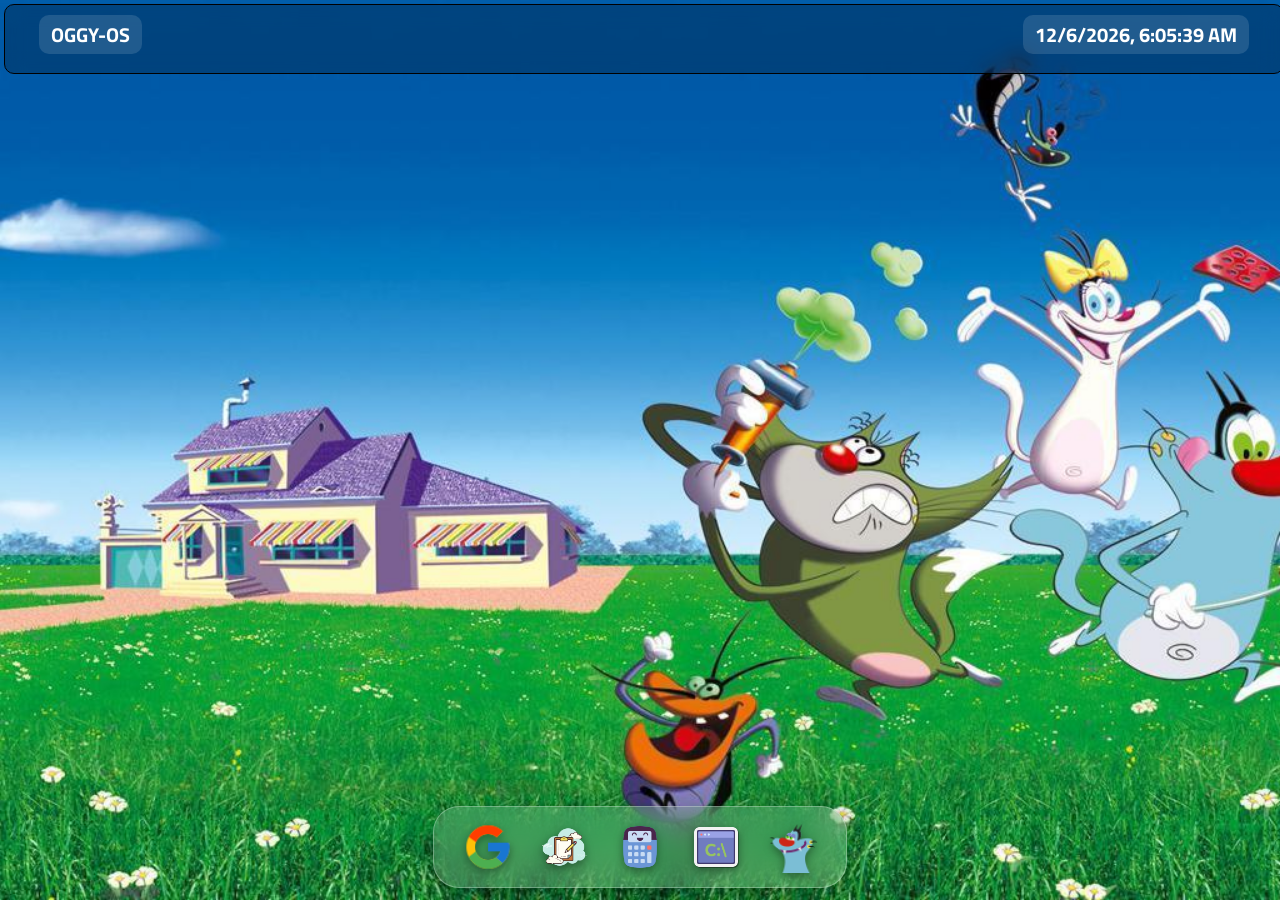
==== index.html @ 06dc1e0a "Adding dock.js" ====
<!DOCTYPE html>
<html lang="en">
<head>
    <meta charset="UTF-8">
    <meta name="viewport" content="width=device-width, initial-scale=1.0">
    <title>OGGY-OS</title>
    <link rel="stylesheet" href="style.css">
    <link rel="preconnect" href="https://fonts.googleapis.com">
<link rel="preconnect" href="https://fonts.gstatic.com" crossorigin>
<link href="https://fonts.googleapis.com/css2?family=Titillium+Web:ital,wght@0,200;0,300;0,400;0,600;0,700;0,900;1,200;1,300;1,400;1,600;1,700&display=swap" rel="stylesheet">
</head>
<body>
    <div class="os-env">
    <header class="Header_Menu">
        <div class="Menu_Bar">
          
            <h1 style="margin-left: 24px;" class="H1BOX">OGGY-OS</h1>
            <p id="timeElement" class="time-box" style="margin-right: 24px;">
                Time
            </p>
        </div>
    </header>
    <div class="desk-content" id="welcome">

    <div id="mydiv" >
        <div id="mydivheader" >
            <img src="icons8-google-logo-48.png" alt="">
            <span>Google</span>
        </div>
    </div>
        
        <div id="googlewindow" class="windowpanel">
            <div id="googleheader" class="windowheader">
                <div class="windowtitle">Google</div>
                <button class="window-close-button" id="google-close-button">&times;</button>
            </div>
            <div class="windowcontent">
                <iframe src="https://www.google.com/webhp?igu=1" frameborder="0"></iframe>
            </div>
        </div>
    
        
        <div id="mydiv2" >
            <div id="mydivheader2" >
                <img src="icons8-notes-100.png" alt="">
            <span>Notes</span>
        </div>
    </div>
    
        <div id="noteswindow" class="windowpanel">
            <div id="notesheader" class="windowheader">
                <div class="windowtitle">Notes</div>
                <button class="window-close-button" id="notes-close-button">&times;</button>
            </div>
            <div class="windowcontent notepadbody">
                <textarea id="notes-textarea" placeholder="Write your notes here..."></textarea>
                <div class="notepad-footer">
                    <button id="download-pdf" class="action-btn">Download Note as PDF</button>
                </div>
            </div>
        </div>

     <div id="mydiv3" >
        <div id="mydivheader3" >
            <img src="icons8-calculator-100.png" alt="">
            <span>Calculator</span>
        </div>
    </div>
    
        <div id="calculatorwindow" class="windowpanel">
            <div id="calculatorheader" class="windowheader">
                <div class="windowtitle">Calculator</div>
                <button class="window-close-button" id="calc-close-button">&times;</button>
            </div>
            <div class="windowcontent calcbody">
                <div class="calculator">
                    <input type="text" id="calc-screen" readonly value="0">
                    <div class="calc-grid">
                        <button class="calc-btn utility" onclick="clearScreen()">C</button>
                        <button class="calc-btn utility" onclick="backspace()">&larr;</button>
                        <button class="calc-btn utility" onclick="pressKey('%')">%</button>
                        <button class="calc-btn operator" onclick="pressKey('/')">&divide;</button>
                        
                        <button class="calc-btn" onclick="pressKey('7')">7</button>
                        <button class="calc-btn" onclick="pressKey('8')">8</button>
                        <button class="calc-btn" onclick="pressKey('9')">9</button>
                        <button class="calc-btn operator" onclick="pressKey('*')">&times;</button>
                        
                        <button class="calc-btn" onclick="pressKey('4')">4</button>
                        <button class="calc-btn" onclick="pressKey('5')">5</button>
                        <button class="calc-btn" onclick="pressKey('6')">6</button>
                        <button class="calc-btn operator" onclick="pressKey('-')">&minus;</button>
                        
                        <button class="calc-btn" onclick="pressKey('1')">1</button>
                        <button class="calc-btn" onclick="pressKey('2')">2</button>
                        <button class="calc-btn" onclick="pressKey('3')">3</button>
                        <button class="calc-btn operator" onclick="pressKey('+')">+</button>

                        <button class="calc-btn zero" onclick="pressKey('0')">0</button>
                        <button class="calc-btn" onclick="pressKey('.')">.</button>
                        <button class="calc-btn operator" onclick="calculateResult()">=</button>
                    </div>
                </div>
            </div>
        </div>   
        
    <div id="mydiv4">
        <div id="mydivheader4">
                <img src="icons8-command-prompt-100.png" alt="">
                <span>Terminal</span>
            </div>
        </div>
        <div id="cmdWindow" class="windowpanel">
            <div id="cmdHeader" class="windowheader">
                <div class="windowtitle">Command Prompt (CMD)</div>
                <button class="window-close-button" id="cmd-close-button">&times;</button>
            </div>
            <div class="windowcontent cmd-body" onclick="cmdInput()">
                <div id="cmd-output">
                    <p>OGGY-OS [Version 1.0.0]</p>
                    <p>(c) 2026 Made by Kumar Ishan (Isovoir).</p>
                    <p>All rights reserved.</p>
                    <p>Type <span class="highlight">"help"</span> to view available system instructions.</p>
                    <br>
                </div>
                <div class="cmd-input-line">
                    <span class="cmd-prompt">C:\Users\Oggy&gt;</span>
                    <input type="text" id="cmd-input" autofocus autocomplete="off" spellcheck="false">
                </div>
            </div>
        </div>

        <div id="mydiv5" >
            <div id="mydivheader5" >
                <img src="icons8-oggy-48.png" alt="">
                <span>Game</span>
            </div>
        </div>
            
            <div id="oggywindow" class="windowpanel">
                <div id="oggyheader" class="windowheader">
                    <div class="windowtitle">OGGY Moshi</div>
                    <button class="window-close-button" id="oggy-close-button">&times;</button>
                </div>
                <div class="windowcontent">
                    <iframe src="https://cartoongames.io/game/oggy-moshi" frameborder="0"></iframe>
                </div>
            </div>
        
    





</div>
    
    <script src="script.js"></script>
    <script src="dock.js"></script>

    <script>
        function updateTime() {
            var currentTime = new Date().toLocaleString();
            var timeText = document.getElementById("timeElement");
            timeText.innerHTML = currentTime;
        }
        setInterval(updateTime, 1000); 

    </script>
    
</body>
</html>
---- style.css ----
html, body{
    height: 100%;
    width: 100%;
    margin: 0;
    padding: 0;
    overflow: hidden;
}

*{
    margin: 0;
    padding: 0;
    box-sizing: border-box;
}
body{
    background-image: url('wallpaper.jpg');
    background-size: cover;
    font-family: 'Titillium Web', sans-serif;
}
.os-env{
    height: 100vh;
    width: 100vw;
    position: relative;
    overflow: hidden;
}
.Menu_Bar{
    display: flex;
    align-items: center;
    justify-content: space-between;
}
.Header_Menu{
    border: 1px solid black;
    border-radius: 10px;
    margin: 4px;
    padding: 10px;
    width: 100%;
    top: 0; 
    left: 0;
    height: 70px;
    z-index: 999;
    position: fixed;
    background-color: rgba(0, 0, 0, 0.245);
    backdrop-filter: blur(10px);
    color: white;
}
.desk-content{
    position: absolute;
    top: 80px;
    left: 0;
    width: 100%;
    padding: 20px;
    height: calc(100% - 40px);
    z-index: 11;
    overflow: hidden;
}
.time-box{
    font-size: 20px;
    font-weight: bold;
    background-color: rgba(256, 256, 256, 0.125);
    padding: 4px 12px;
    border-radius: 10px;
}
.H1BOX{
    font-size: 20px;
    font-weight: bold;
    background-color: rgba(256, 256, 256, 0.125);
    padding: 4px 12px;
    border-radius: 10px;
}
#mydiv {
  position: absolute;
  z-index: 9;
  text-align: center;
  background-color: rgba(256, 256, 256, 0);
  backdrop-filter: blur(0px);
  -webkit-backdrop-filter: blur(0px);
  transform: translateZ(0);
  will-change: backdrop-filter, background-color;

  transition: backdrop-filter 0.3s ease, background-color 0.3s ease, -webkit-backdrop-filter 0.3s ease, border-radius 0.3s ease;
}
#mydiv:hover {
    border-radius: 10px;
    background-color: rgba(0, 0, 0, 0.123);
    backdrop-filter: blur(6px);
    -webkit-backdrop-filter: blur(6px);
}

#mydivheader{
  padding: 10px;
  cursor: pointer;
  z-index: 10;
  color: #fff;
  display: flex;
  flex-direction: column;
  align-items: center;
  justify-content: center;
  width: 76px;
  gap: 8px;
  margin: 0 auto;
  filter: drop-shadow(0px 0px 8px black);
}
#mydivheader img {
  width: 48px;
  height: 48px;
  object-fit: contain;
  
}

#mydiv2 {
  position: absolute;
  z-index: 9;
  text-align: center;
  top: 140px;
  left: 20px;
  background-color: rgba(256, 256, 256, 0);
  backdrop-filter: blur(0px);
  -webkit-backdrop-filter: blur(0px);
  transform: translateZ(0);
  will-change: backdrop-filter, background-color;

  transition: backdrop-filter 0.3s ease, background-color 0.3s ease, -webkit-backdrop-filter 0.3s ease, border-radius 0.3s ease;
}
#mydiv2:hover {
    border-radius: 10px;
    background-color: rgba(0, 0, 0, 0.123);
    backdrop-filter: blur(6px);
    -webkit-backdrop-filter: blur(6px);
}

#mydivheader2 {

  position: relative;
  padding: 10px;
  cursor: pointer;
  z-index: 10;
  color: #fff;
  display: flex;
  flex-direction: column;
  align-items: center;
  justify-content: center;
  width: 76px;
  gap: 8px;
  margin: 0 auto;
  filter: drop-shadow(0px 0px 8px black);
}
#mydivheader2 img {
  width: 48px;
  height: 48px;
  object-fit: contain;
  
}


.windowpanel{
    display: none;
    position: absolute;
    top: 15%;
    left: 20%;
    width: 700px;
    height: 450px;
    background: #1e1e1e;
    border-radius: 8px;
    box-shadow: 0 10px 30px rgba(0, 0, 0, 0.5);
    border: 1px solid rgba(255, 255, 255, 0.1);
    overflow: hidden;
    z-index: 100;
}
.windowheader{
    display: flex;
    justify-content: space-between;
    align-items: center;
    padding: 0 12px;
    background: #2d2d2d;
    height: 35px;
    cursor: grab;
}
.windowheader:hover{
   cursor: grabbing;
}
.windowtitle{
    color: #fff;
    font-size: 14px;
}
.window-close-button{
    background: transparent;
    border: none;
    color: #aaa;
    font-size: 20px;
    cursor: pointer;
}
.window-close-button:hover{
    color: #ff5d56;
}
.windowcontent{
    width: 100%;
    height: calc(100% - 35px);
    background: #fff;
}
.windowcontent iframe{
    width: 100%;
    height: 100%;
}

.notepadbody {
    display: flex;
    flex-direction: column;
    background: #111111;

}
#notes-textarea{
    flex: 1;
    width: 100%;
    height: calc(100% - 45px);

    background: #151515;
    color: #fff;
    border: none;
    padding: 15px;
    box-sizing: border-box;
    font-family: monospace;
    font-size: 14px;
    resize: none;
    outline: none;
}
.notepad-footer{
    height: 45px;
    background: #222222;
    display: flex;
    align-items: center;
    justify-content: flex-end;
    padding: 0 15px;
}
.action-btn{
    background: #4285F4;
    color: #fff;
    border: none;
    padding: 6px 14px;
    border-radius: 4px;
    font-size: 12px;
    cursor: pointer;
    font-weight: bold;
}

#mydiv3 {
  position: absolute;
  z-index: 9;
  text-align: center;
  top: 250px;
  left: 20px;
  background-color: rgba(256, 256, 256, 0);
  backdrop-filter: blur(0px);
  -webkit-backdrop-filter: blur(0px);
  transform: translateZ(0);
  will-change: backdrop-filter, background-color;

  transition: backdrop-filter 0.3s ease, background-color 0.3s ease, -webkit-backdrop-filter 0.3s ease, border-radius 0.3s ease;
}
#mydiv3:hover {
    border-radius: 10px;
    background-color: rgba(0, 0, 0, 0.123);
    backdrop-filter: blur(6px);
    -webkit-backdrop-filter: blur(6px);
}

#mydivheader3 {

  position: relative;
  padding: 10px;
  cursor: pointer;
  z-index: 10;
  color: #fff;
  display: flex;
  flex-direction: column;
  align-items: center;
  justify-content: center;
  width: 76px;
  gap: 8px;
  margin: 0 auto;
  filter: drop-shadow(0px 0px 8px black);
}
#mydivheader3 img {
  width: 48px;
  height: 48px;
  object-fit: contain;
  
}
#calculatorwindow{
    width: 280px;
    height: 250px;
    background: #1e1e1e;
}
.calcbody{
    background: #1e1e1e;
    padding: 15px;
    display: flex;
    flex-direction: column;
    height: calc(100% - 35px);
    box-sizing: border-box;
}
#calc-screen{
    width: 100%;
    height: 50px;
    background: #111;
    border: none;
    border-radius:6px ;
    color: #fff;
    font-size: 24px;
    text-align: right;
    padding: 10px;
    box-sizing: border-box;
    margin-bottom: 15px;
    outline: none;
}
.calc-grid{
    display: grid;
    grid-template-columns: repeat(4, 1fr);
    gap: 8px;
    flex: 1;
}
.calc-btn{
    background: #333;
    color: white;
    border: none;
    border-radius: 4px;
    font-size: 16px;
    cursor: pointer;
    transition: background 0.1s;
}
.calc-btn:hover{
    background: #444;
}
.calc-btn:active{
    background: #555;
}
.calc-btn.operator{
    background: #f2a33c;
    color: white;
}
.calc-btn.operator:hover{
    background: #e0922b;
}

.calc-btn.utility{
    background: #a5a5a5 ;
    color: black;
}
.calc-btn.utility:hover{
    background: #d4d4d4 ;
}
.calc-btn.zero{
    grid-column: span 2;
}
.calc-btn.equal{
    background: #4285F4;
}
.calc-btn.equal:hover{
    background: #357ae8;
}
#mydiv4 {
  position: absolute;
  z-index: 9;
  text-align: center;
  top: 360px;
  left: 20px;
  background-color: rgba(256, 256, 256, 0);
  backdrop-filter: blur(0px);
  -webkit-backdrop-filter: blur(0px);
  transform: translateZ(0);
  will-change: backdrop-filter, background-color;

  transition: backdrop-filter 0.3s ease, background-color 0.3s ease, -webkit-backdrop-filter 0.3s ease, border-radius 0.3s ease;
}
#mydiv4:hover {
    border-radius: 10px;
    background-color: rgba(0, 0, 0, 0.123);
    backdrop-filter: blur(6px);
    -webkit-backdrop-filter: blur(6px);
}

#mydivheader4 {

  position: relative;
  padding: 10px;
  cursor: pointer;
  z-index: 10;
  color: #fff;
  display: flex;
  flex-direction: column;
  align-items: center;
  justify-content: center;
  width: 76px;
  gap: 8px;
  margin: 0 auto;
  filter: drop-shadow(0px 0px 8px black);
}
#mydivheader4 img {
  width: 48px;
  height: 48px;
  object-fit: contain;
  
}

#cmdWindow{
    width: 600px;
    height: 380px;
    background: #0C0C0C;
}
.cmd-body {
    background: #0C0C0C;
    color: #00ff00;
    font-family: 'Consolas' , 'Courier New' , monospace;
    font-size: 14px;
    padding: 12px;
    box-sizing: border-box;
    overflow-y: auto;
    height: calc(100% - 35px);
    display: flex;
    flex-direction: column;
}
#cmd-output{
    margin: 3px 0;
    line-break: 1.4;
}
.highlight{
    color: #ffffff;
    font-weight: bold;
}
.system-msg{
    color: #00bfff;
}
.error-msg{
    color: #ff3333;
}
.cmd-input-line{
    display: flex;
    align-items: center;
    width: 100%;
    margin-top: 5px;
}
.cmd-prompt{
    color: #ffffff;
    white-space: nowrap;
    margin-right: 8px;
}
#cmd-input{
    flex: 1;
    background: transparent;
    border: none;
    color: #00ff00;
    font-family: 'Consolas' , 'Courier New' , monospace;
    font-size: 14px;
    outline: none;
    padding: 0;
    margin: 0;    
}


    #mydiv5 {
      position: absolute;
      z-index: 9;
      text-align: center;
      top: 470px;
      left: 20px;
      background-color: rgba(256, 256, 256, 0);
      backdrop-filter: blur(0px);
      -webkit-backdrop-filter: blur(0px);
      transform: translateZ(0);
      will-change: backdrop-filter, background-color;
    
      transition: backdrop-filter 0.3s ease, background-color 0.3s ease, -webkit-backdrop-filter 0.3s ease, border-radius 0.3s ease;
    }
    #mydiv5:hover {
        border-radius: 10px;
        background-color: rgba(0, 0, 0, 0.123);
        backdrop-filter: blur(6px);
        -webkit-backdrop-filter: blur(6px);
    }
    
    #mydivheader5 {
    
      position: relative;
      padding: 10px;
      cursor: pointer;
      z-index: 10;
      color: #fff;
      display: flex;
      flex-direction: column;
      align-items: center;
      justify-content: center;
      width: 76px;
      gap: 8px;
      margin: 0 auto;
      filter: drop-shadow(0px 0px 8px black);
    }
    #mydivheader5 img {
      width: 48px;
      height: 48px;
      object-fit: contain;
      
    }
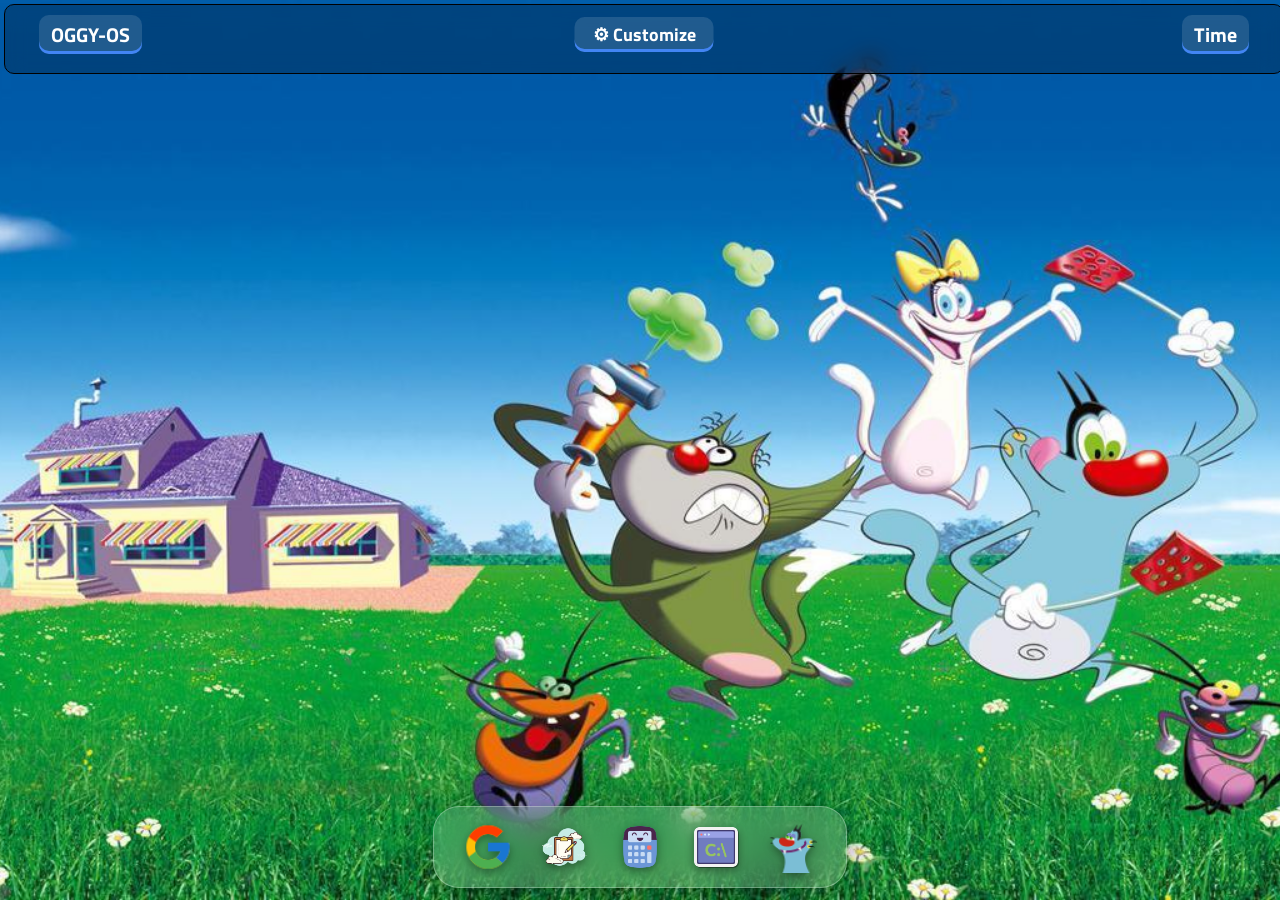
==== commit 5b4e76c4: "Adding custom.js to customise the web browser this creates user to interact with browser by doing fe" ====
--- a/index.html
+++ b/index.html
@@ -15,6 +15,48 @@
         <div class="Menu_Bar">
           
             <h1 style="margin-left: 24px;" class="H1BOX">OGGY-OS</h1>
+                <div class="custom-widget">
+        <button id="customBtn" class="custom-btn">⚙ Customize</button>
+
+        <div id="customPanel" class="custom-panel">
+            <h2>Customize OGGY-OS</h2>
+
+            <div class="c-row">
+                <label>Wallpaper</label>
+                <div class="c-opts">
+                    <button data-wall="oggy">Oggy</button>
+                    <button data-wall="night">Night</button>
+                    <button data-wall="sunny">Sunny</button>
+                </div>
+                <input type="file" id="wallFile" accept="image/*">
+            </div>
+
+            <div class="c-row">
+                <label for="accentPick">Accent colour</label>
+                <input type="color" id="accentPick" value="#4285F4">
+            </div>
+
+            <div class="c-row">
+                <label for="blurRange">Glass blur</label>
+                <input type="range" id="blurRange" min="0" max="30" value="10">
+            </div>
+
+            <div class="c-row">
+                <label>Clock</label>
+                <div class="c-opts">
+                    <button data-clock="12">12h</button>
+                    <button data-clock="24">24h</button>
+                </div>
+                <label class="c-check"><input type="checkbox" id="secToggle"> Show seconds</label>
+            </div>
+
+            <button id="resetCustom" class="c-reset">Reset to default</button>
+        </div>
+    </div>
+            
+
+
+
             <p id="timeElement" class="time-box" style="margin-right: 24px;">
                 Time
             </p>
@@ -157,15 +199,23 @@
     
     <script src="script.js"></script>
     <script src="dock.js"></script>
+    <script src="custom.jS"></script>
 
     <script>
-        function updateTime() {
-            var currentTime = new Date().toLocaleString();
-            var timeText = document.getElementById("timeElement");
-            timeText.innerHTML = currentTime;
-        }
-        setInterval(updateTime, 1000); 
-
+function updateTime() {
+    const box = document.getElementById('secToggle');
+    const opts = {
+        weekday: 'short', day: 'numeric', month: 'short',
+        hour: '2-digit', minute: '2-digit',
+        hour12: settings.clock === '12'
+    };
+    if (box && box.checked) opts.second = '2-digit';
+    document.getElementById('timeElement').textContent =
+        new Date().toLocaleString([], opts);
+}
+
+updateTime();                     
+setInterval(updateTime, 1000);    
     </script>
     
 </body>
--- a/style.css
+++ b/style.css
@@ -1,4 +1,7 @@
-
+:root{
+    --accent: #4285f4;
+    --blur:10px;
+}
 html, body{
     height: 100%;
     width: 100%;
@@ -16,6 +19,7 @@
     background-image: url('wallpaper.jpg');
     background-size: cover;
     font-family: 'Titillium Web', sans-serif;
+    background-position: center;
 }
 .os-env{
     height: 100vh;
@@ -27,6 +31,7 @@
     display: flex;
     align-items: center;
     justify-content: space-between;
+    position: relative;
 }
 .Header_Menu{
     border: 1px solid black;
@@ -40,7 +45,7 @@
     z-index: 999;
     position: fixed;
     background-color: rgba(0, 0, 0, 0.245);
-    backdrop-filter: blur(10px);
+    backdrop-filter: blur(var(--blur));
     color: white;
 }
 .desk-content{
@@ -58,6 +63,7 @@
     font-weight: bold;
     background-color: rgba(256, 256, 256, 0.125);
     padding: 4px 12px;
+    box-shadow: inset 0 -3px 0 var(--accent);
     border-radius: 10px;
 }
 .H1BOX{
@@ -66,6 +72,7 @@
     background-color: rgba(256, 256, 256, 0.125);
     padding: 4px 12px;
     border-radius: 10px;
+    box-shadow: inset 0 -3px 0 var(--accent);
 }
 #mydiv {
   position: absolute;
@@ -174,6 +181,7 @@
     background: #2d2d2d;
     height: 35px;
     cursor: grab;
+    border-top: 2px solid var(--accent);
 }
 .windowheader:hover{
    cursor: grabbing;
@@ -232,7 +240,6 @@
     padding: 0 15px;
 }
 .action-btn{
-    background: #4285F4;
     color: #fff;
     border: none;
     padding: 6px 14px;
@@ -240,6 +247,7 @@
     font-size: 12px;
     cursor: pointer;
     font-weight: bold;
+    background: var(--accent);
 }
 
 #mydiv3 {
@@ -352,7 +360,7 @@
     grid-column: span 2;
 }
 .calc-btn.equal{
-    background: #4285F4;
+    background: var(--accent);
 }
 .calc-btn.equal:hover{
     background: #357ae8;
@@ -498,4 +506,75 @@
       height: 48px;
       object-fit: contain;
       
-    }+    }
+
+
+.custom-widget{
+    position: absolute;
+    left: 50%;
+    transform: translateX(-50%);
+}
+.custom-btn{
+    font-family: inherit;
+    font-size: 18px;
+    font-weight: bold;
+    color: #fff;
+    background-color: rgba(256, 256, 256, 0.125);
+    box-shadow: inset 0 -3px 0 var(--accent);
+    border: none;
+    padding: 4px 18px;
+    border-radius: 10px;
+    cursor: pointer;
+    transition: transform 0.15s ease, background-color 0.15s ease;
+}
+.custom-btn:hover{
+    background-color: rgba(256, 256, 256, 0.25);
+    transform: translateY(-1px);
+}
+
+.custom-panel{
+    position: absolute;
+    top: calc(100% + 18px);
+    left: 50%;
+    width: 290px;
+    padding: 16px;
+    display: flex;
+    flex-direction: column;
+    gap: 14px;
+    background: rgba(20, 22, 30, 0.95);
+    border: 1px solid rgba(255, 255, 255, 0.15);
+    border-radius: 14px;
+    box-shadow: 0 14px 40px rgba(0, 0, 0, 0.5);
+    text-align: left;
+    opacity: 0;
+    visibility: hidden;
+    transform: translate(-50%, -8px) scale(0.96);
+    transition: opacity 0.2s ease, transform 0.2s ease, visibility 0.2s;
+}
+.custom-panel.open{
+    opacity: 1;
+    visibility: visible;
+    transform: translate(-50%, 0) scale(1);
+}
+.custom-panel h2{ font-size: 18px; }
+.c-row{ display: flex; flex-direction: column; gap: 6px; font-size: 14px; }
+.c-opts{ display: flex; gap: 6px; }
+.c-opts button, .c-reset{
+    flex: 1;
+    font-family: inherit;
+    color: #fff;
+    background: #333;
+    border: none;
+    border-radius: 6px;
+    padding: 6px;
+    cursor: pointer;
+}
+.c-opts button:hover, .c-reset:hover{ background: #444; }
+.c-opts button.on{ background: var(--accent); }
+.c-check{ display: flex; align-items: center; gap: 6px; font-size: 13px; }
+.c-row input[type="color"]{ width: 100%; height: 32px; border: none; background: none; cursor: pointer; }
+.c-row input[type="range"]{ width: 100%; accent-color: var(--accent); }
+
+/* wallpaper presets, chosen by data-wall on <body> */
+body[data-wall="night"]{ background-image: linear-gradient(135deg, #0f2027, #203a43, #2c5364); }
+body[data-wall="sunny"]{ background-image: linear-gradient(135deg, #f6d365, #fda085); }
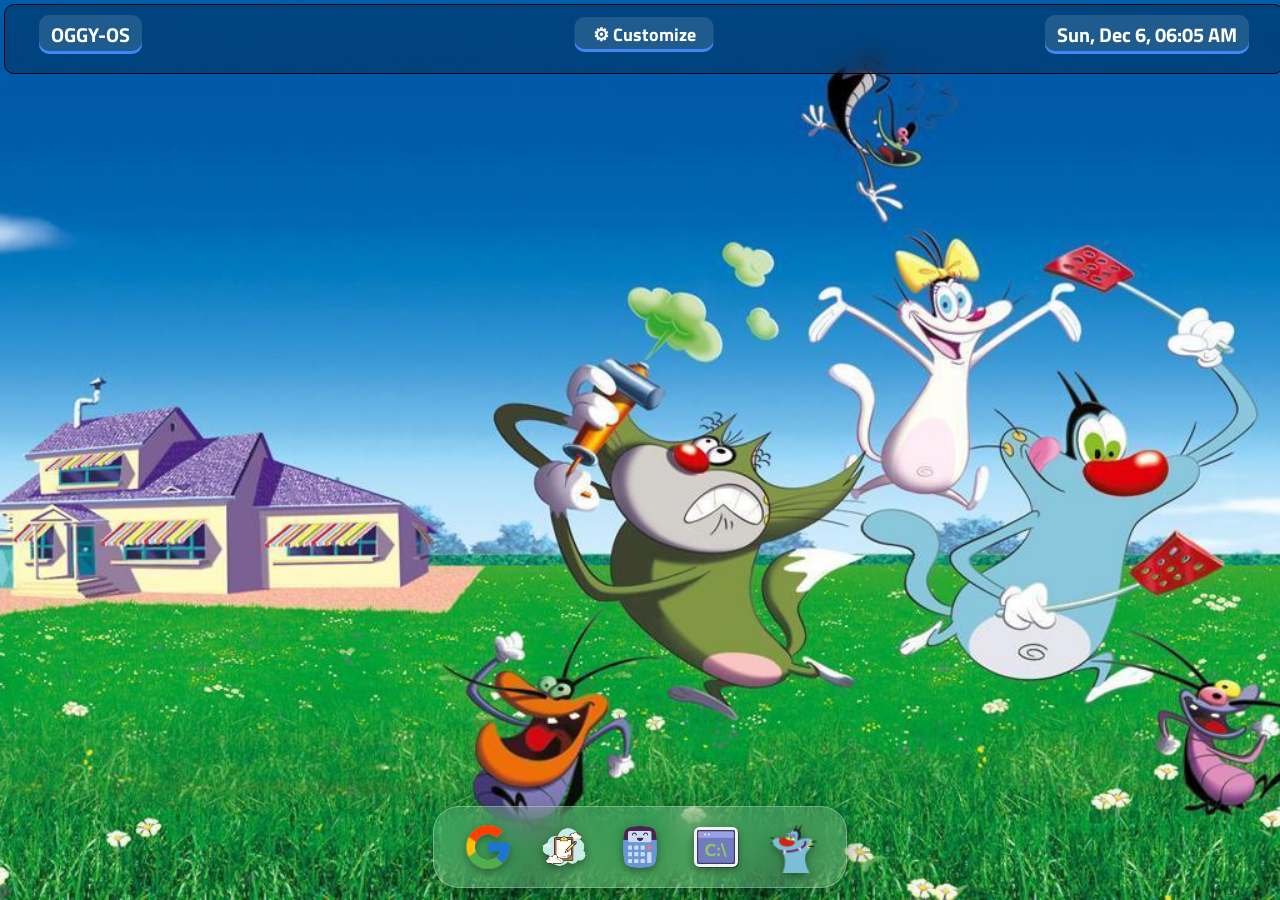
==== commit 63fee84d: "Fix HTML encoding issues in index.html" ====
--- a/index.html
+++ b/index.html
@@ -199,7 +199,7 @@
     
     <script src="script.js"></script>
     <script src="dock.js"></script>
-    <script src="custom.jS"></script>
+    <script src="custom.js"></script>
 
     <script>
 function updateTime() {
@@ -219,4 +219,4 @@
     </script>
     
 </body>
-</html>+</html>
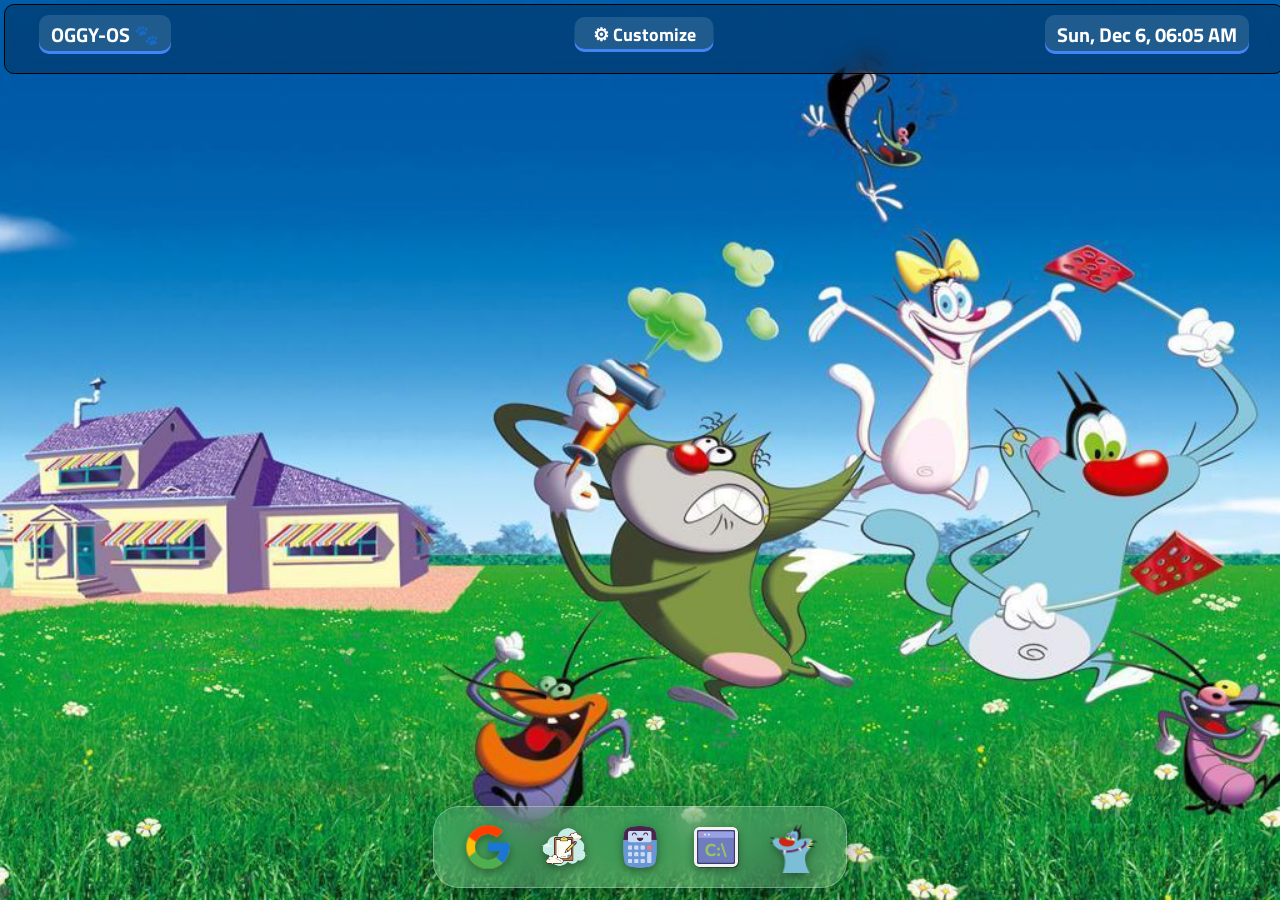
==== commit 40a0fb57: "Modify index.html structure and title Updated the HTML structure and added a paw emoji to the title." ====
--- a/index.html
+++ b/index.html
@@ -14,7 +14,7 @@
     <header class="Header_Menu">
         <div class="Menu_Bar">
           
-            <h1 style="margin-left: 24px;" class="H1BOX">OGGY-OS</h1>
+            <h1 style="margin-left: 24px;" class="H1BOX">OGGY-OS 🐾</h1>
                 <div class="custom-widget">
         <button id="customBtn" class="custom-btn">⚙ Customize</button>
 
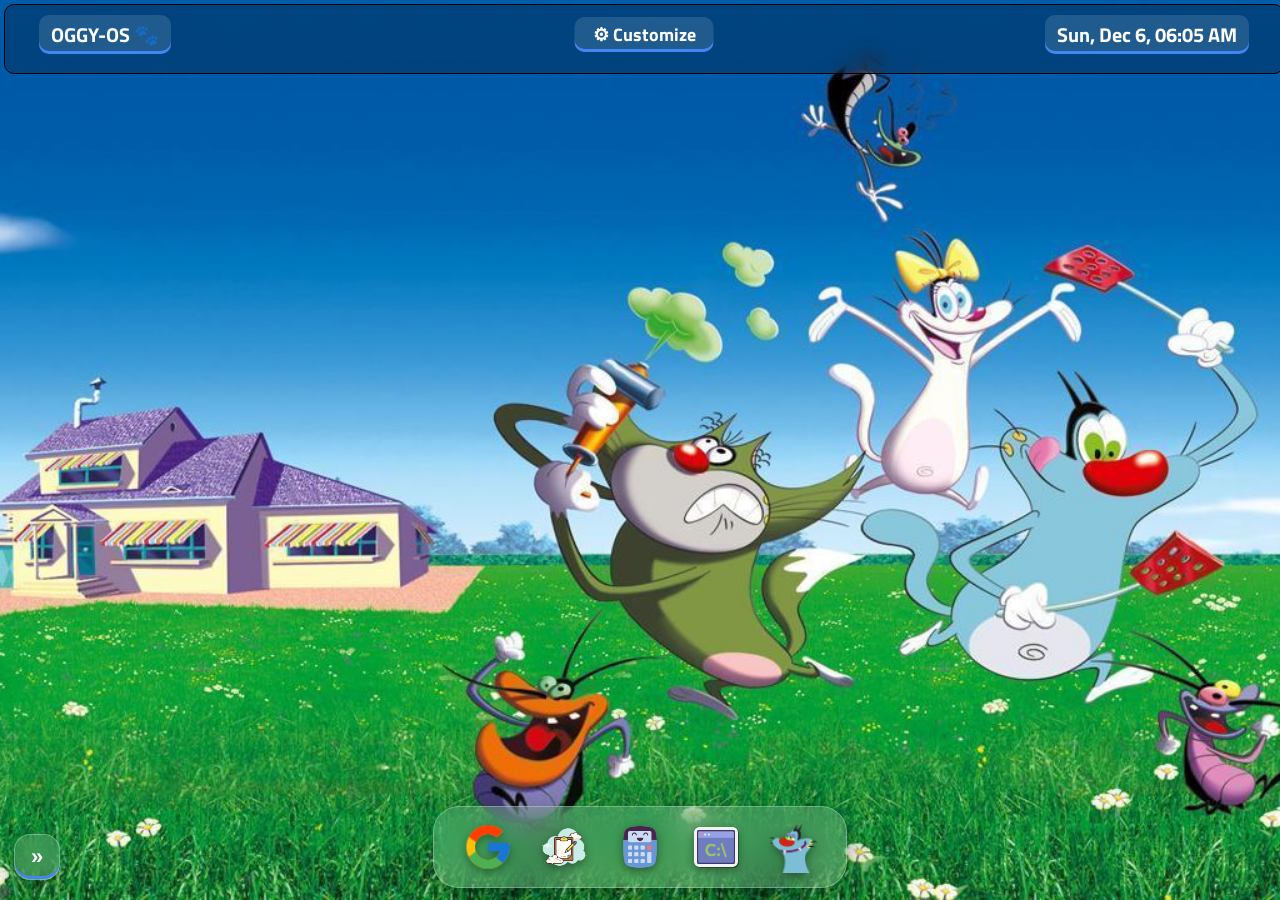
==== commit a421592d: "Adding news.js to make a news sidebar" ====
--- a/index.html
+++ b/index.html
@@ -27,7 +27,9 @@
                     <button data-wall="oggy">Oggy</button>
                     <button data-wall="night">Night</button>
                     <button data-wall="sunny">Sunny</button>
-                </div>
+                    <button data-wall="aurora">Aurora</button>
+                </div>
+                <label  class="c-check"><input type="checkbox" id="animToggle" checked>Animate Wallpaper</label>
                 <input type="file" id="wallFile" accept="image/*">
             </div>
 
@@ -196,17 +198,59 @@
 
 
 </div>
+
+<button id="newsHandle" class="news-handle" aria-label="Open news panel" aria-expanded="false">&raquo;</button>
+
+<aside id="newsPanel" class="news-panel" aria-hidden="true">
+    <div class="news-top">
+        <div>
+            <h2>Today</h2>
+            <p id="newsDate" class="news-sub"></p>
+        </div>
+        <div class="news-actions">
+            <button id="newsRefresh" class="news-icon" aria-label="Refresh">&#8635;</button>
+            <button id="newsClose" class="news-icon" aria-label="Close">&times;</button>
+        </div>
+    </div>
+
+    <select id="newsRegion" class="news-select" aria-label="Region">
+        <option value="IN">🇮🇳 India</option>
+        <option value="US">🇺🇸 United States</option>
+        <option value="GB">🇬🇧 United Kingdom</option>
+        <option value="AU">🇦🇺 Australia</option>
+        <option value="CA">🇨🇦 Canada</option>
+    </select>
+
+    <div class="news-tabs">
+        <button class="on" data-ntab="news">News</button>
+        <button data-ntab="markets">Markets</button>
+    </div>
+
+    <div id="newsList" class="news-list"></div>
+    <div id="marketList" class="news-list" hidden></div>
+</aside>
+
+
+
+
+
+
+
+
+
+
     
     <script src="script.js"></script>
     <script src="dock.js"></script>
     <script src="custom.js"></script>
+    <script src="news.js"></script>
 
     <script>
 function updateTime() {
     const box = document.getElementById('secToggle');
     const opts = {
         weekday: 'short', day: 'numeric', month: 'short',
-        hour: '2-digit', minute: '2-digit',
+        hour: '2-digit', minute: '2-digit', 
         hour12: settings.clock === '12'
     };
     if (box && box.checked) opts.second = '2-digit';
@@ -219,4 +263,4 @@
     </script>
     
 </body>
-</html>
+</html>
--- a/style.css
+++ b/style.css
@@ -575,6 +575,295 @@
 .c-row input[type="color"]{ width: 100%; height: 32px; border: none; background: none; cursor: pointer; }
 .c-row input[type="range"]{ width: 100%; accent-color: var(--accent); }
 
-/* wallpaper presets, chosen by data-wall on <body> */
-body[data-wall="night"]{ background-image: linear-gradient(135deg, #0f2027, #203a43, #2c5364); }
-body[data-wall="sunny"]{ background-image: linear-gradient(135deg, #f6d365, #fda085); }+@keyframes wallShift {
+    0%{
+        background-position: 0% 50%;
+    }
+    50%{
+        background-position: 100% 50%;
+    }
+    100%{
+        background-position: 0% 50%;
+    }
+    
+}
+
+body[data-wall = "night"]{
+    background-image: linear-gradient(135deg, #0f2027, #203a43, #2c5364, #1b1464, #0f2027);
+    background-size: 400% 400%;
+    animation: wallShift 20s ease infinite;
+}
+body[data-wall = "sunny"]{
+    background-image: linear-gradient(135deg, #f6d365, #fda085, #f093fb, #fda085, #f6d365);
+    background-size: 400% 400%;
+    animation: wallShift 16s ease infinite;
+}
+body[data-wall = "aurora"]{
+    background-color: #0b1020;
+    background-image:
+    radial-gradient(circle at 20% 30%, color-mix(in srgb, var(--accent) 75%, transparent), transparent 45%),
+    radial-gradient(circle at 80% 25%, rgba(168, 85, 247, 0.7), transparent 45%),
+    radial-gradient(circle at 55% 85%, rgba(34, 211, 238, 0.65), transparent 50%);
+
+    background-size: 200% 200%;
+    animation: wallShift 22s ease-in-out infinite;
+}
+
+body.still{
+    animation: none !important;
+}
+@media (prefers-reduced-motion: reduce){
+    body[data-wall]{
+        animation: none;
+    }
+}
+
+
+:root{ --news-w: clamp(320px, 25vw, 440px); }  
+body{ touch-action: pan-y; }                   
+
+.news-handle{
+    position: fixed;
+    left: 14px;
+    bottom: 20px;
+    width: 46px;
+    height: 46px;
+    z-index: 950;
+    border-radius: 16px;                        
+    border: 1px solid rgba(255, 255, 255, 0.3);
+    background: rgba(255, 255, 255, 0.14);
+    backdrop-filter: blur(var(--blur, 10px));
+    -webkit-backdrop-filter: blur(var(--blur, 10px));
+    box-shadow: inset 0 -3px 0 var(--accent), 0 8px 24px rgba(0, 0, 0, 0.35);
+    color: #fff;
+    font-size: 22px;
+    font-weight: bold;
+    cursor: pointer;
+    transition: left 0.45s cubic-bezier(0.22, 1, 0.36, 1), transform 0.2s ease, background 0.2s ease;
+}
+.news-handle:hover{
+     background: rgba(255, 255, 255, 0.26);
+      transform: scale(1.08);
+     }
+.news-handle.open{
+     left: calc(var(--news-w) + 24px); 
+    }
+
+.news-panel{
+    position: fixed;
+    top: 86px;
+    bottom: 12px;
+    left: 12px;
+    width: var(--news-w);
+    z-index: 960;
+    padding: 18px;
+    display: flex;
+    flex-direction: column;
+    gap: 14px;
+    color: #fff;
+    touch-action: pan-y;
+    border-radius: 24px;
+    background: linear-gradient(160deg, rgba(255, 255, 255, 0.18), rgba(255, 255, 255, 0.06));
+    backdrop-filter: blur(calc(var(--blur, 10px) + 8px)) saturate(160%);
+    -webkit-backdrop-filter: blur(calc(var(--blur, 10px) + 8px)) saturate(160%);
+    border: 1px solid rgba(255, 255, 255, 0.25);
+    border-top: 2px solid var(--accent);
+    box-shadow: 0 20px 60px rgba(0, 0, 0, 0.45), inset 0 1px 0 rgba(255, 255, 255, 0.3);
+    transform: translateX(calc(-100% - 30px)); 
+    opacity: 0;
+    visibility: hidden;
+    transition: transform 0.45s cubic-bezier(0.22, 1, 0.36, 1), opacity 0.3s ease, visibility 0.45s;
+}
+.news-panel.open{
+     transform: none;
+      opacity: 1;
+       visibility: visible;
+     }
+
+.news-top{ 
+    display: flex;
+     justify-content: space-between;
+      align-items: flex-start; 
+    }
+.news-top h2{ 
+    font-size: 24px; 
+}
+.news-sub{ 
+    font-size: 13px;
+     opacity: 0.7;
+      margin-top: 2px; 
+    }
+.news-actions{ 
+    display: flex; 
+    gap: 6px;
+ }
+.news-icon{
+    width: 34px; 
+    height: 34px; 
+    border-radius: 12px;
+     border: none;
+      cursor: pointer;
+    background: rgba(255, 255, 255, 0.14);
+     color: #fff;
+      font-size: 18px;
+    transition: background 0.2s ease, transform 0.3s ease;
+}
+.news-icon:hover{ 
+    background: rgba(255, 255, 255, 0.28);
+    transform: rotate(40deg);
+ }
+#newsClose{
+    display: none; 
+}                   
+
+.news-select{
+    font-family: inherit;
+     color: #fff;
+      padding: 8px 10px; 
+      border-radius: 12px;
+       outline: none;
+    background: rgba(0, 0, 0, 0.25);
+     border: 1px solid rgba(255, 255, 255, 0.2);
+}
+.news-select option{
+     color: #000; 
+    }
+
+.news-tabs{ 
+    display: flex;
+    gap: 6px; 
+    padding: 4px; 
+    border-radius: 14px; 
+    background: rgba(0, 0, 0, 0.25); 
+}
+.news-tabs button{
+    flex: 1;
+     border: none;
+      border-radius: 10px; 
+      padding: 7px; 
+      cursor: pointer;
+    font-family: inherit; 
+    font-weight: bold; 
+    color: #fff; 
+    background: none;
+     transition: background 0.25s ease;
+}
+.news-tabs button.on{
+     background: var(--accent); 
+    }
+
+.news-list{
+    flex: 1; 
+    min-height: 0;
+     overflow-y: auto; 
+     display: flex;
+     flex-direction: column;
+      gap: 10px;
+    padding-right: 4px;
+     scrollbar-width: thin; 
+     scrollbar-color: rgba(255, 255, 255, 0.3) transparent;
+}
+.news-list[hidden]{ 
+    display: none;
+ }
+
+.news-card{
+    display: block;
+     padding: 12px 14px;
+      border-radius: 16px;
+       color: #fff;
+        text-decoration: none;
+    background: rgba(255, 255, 255, 0.08); 
+    border: 1px solid rgba(255, 255, 255, 0.12);
+    animation: newsIn 0.4s ease backwards; 
+    animation-delay: calc(var(--i) * 40ms);
+    transition: background 0.2s ease, transform 0.2s ease;
+}
+.news-card:hover{ 
+    background: rgba(255, 255, 255, 0.18);
+     transform: translateY(-2px); 
+    }
+.news-card h3{
+     font-size: 14px; 
+     font-weight: 600; 
+     line-height: 1.35; 
+    }
+.news-meta{
+    display: flex; 
+    justify-content: space-between; 
+    align-items: center; 
+    margin-top: 8px; 
+    font-size: 12px; 
+    opacity: 0.85;
+ }
+.news-src{
+     padding: 2px 9px; 
+     border-radius: 20px; 
+     background: color-mix(in srgb, var(--accent) 50%, transparent);
+     }
+
+.mkt-card{ 
+    display: flex;
+     justify-content: space-between; 
+     align-items: center; 
+    }
+.mkt-name b{
+     display: block; 
+     font-size: 15px;
+     }
+.mkt-name span{
+     font-size: 12px;
+      opacity: 0.7;
+     }
+.mkt-price{
+     text-align: right;
+      font-weight: bold; 
+    }
+.mkt-chg{
+     display: inline-block;
+      margin-top: 3px; 
+      padding: 1px 8px; 
+      border-radius: 20px; 
+      font-size: 12px; 
+    }
+.mkt-chg.up{ 
+    background: rgba(63, 185, 80, 0.35);
+ }
+.mkt-chg.down{ 
+    background: rgba(248, 81, 73, 0.35); 
+}
+.news-note{ 
+    font-size: 12px;
+     opacity: 0.65; 
+     text-align: center; 
+     padding: 6px;
+     }
+
+.news-skel{
+    height: 74px;
+     border-radius: 16px;
+      flex: none;
+    background: linear-gradient(90deg, rgba(255,255,255,.06), rgba(255,255,255,.16), rgba(255,255,255,.06));
+    background-size: 200% 100%; animation: shimmer 1.2s linear infinite;
+}
+@keyframes newsIn{
+     from{ opacity: 0; 
+        transform: translateY(10px); 
+    } }
+@keyframes shimmer{
+     to{
+         background-position: -200% 0; 
+        } }
+
+@media (max-width: 700px){
+    :root{ --news-w: calc(100vw - 24px); }
+    .news-handle.open{ display: none; }
+    #newsClose{ display: block; }
+}
+@media (prefers-reduced-motion: reduce){
+    .news-panel, .news-handle, .news-card{ transition: none; animation: none; }
+}
+
+
+
+
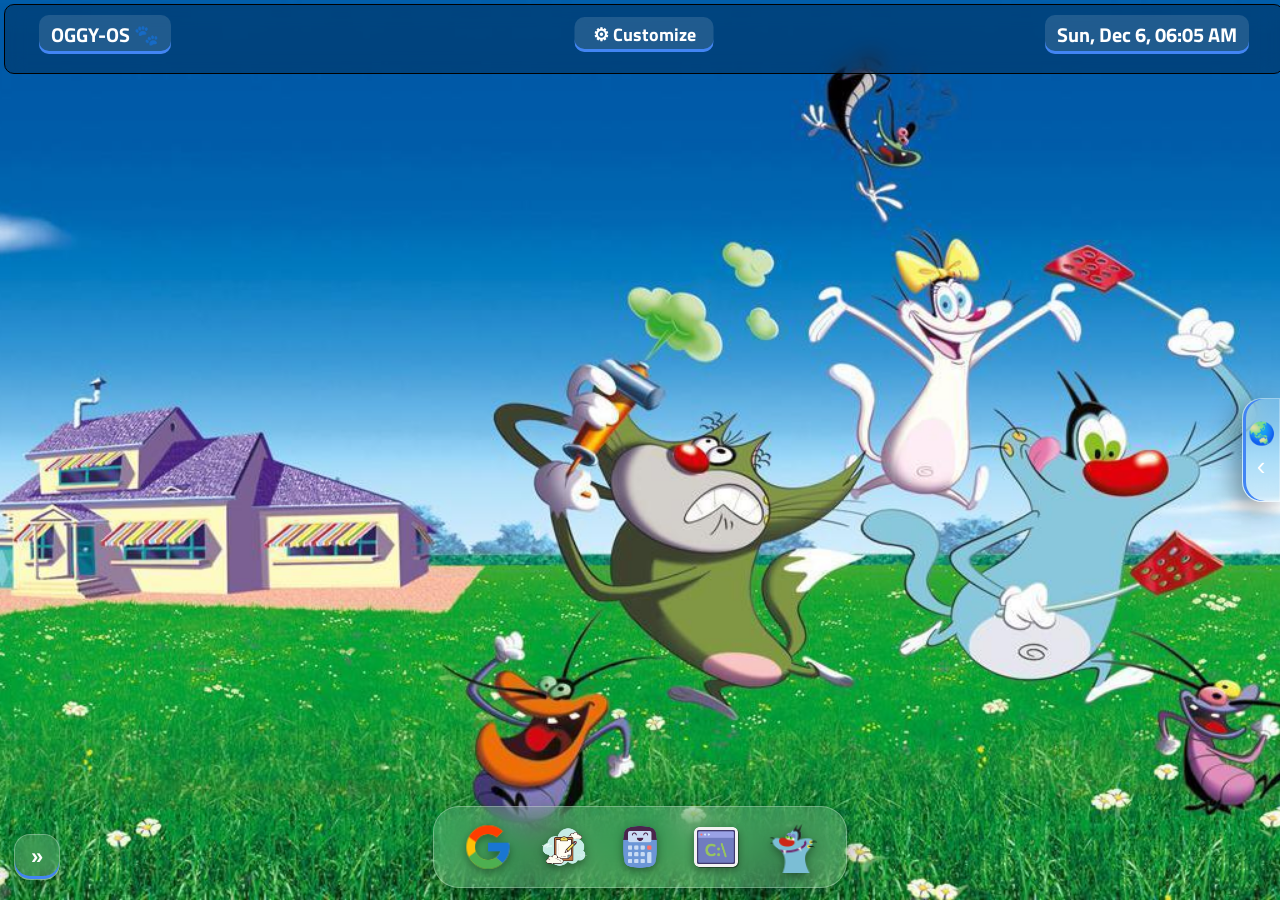
==== commit 068f87d5: "adding maps.js to make right slidebar for maps" ====
--- a/index.html
+++ b/index.html
@@ -231,7 +231,40 @@
 </aside>
 
 
-
+<button id="earthHandle" class="earth-handle" aria-label="Open Earth panel" aria-expanded="false">
+    <span class="eh-icon">🌏</span><span class="eh-arrow">&lsaquo;</span>
+</button>
+
+<aside id="earthPanel" class="earth-panel" aria-hidden="true">
+    <div class="earth-top">
+        <div>
+            <h2>Earth</h2>
+            <p id="earthSub" class="news-sub">Tap the map to drop a pin</p>
+        </div>
+        <button id="earthClose" class="news-icon" aria-label="Close">&times;</button>
+    </div>
+    <form id="earthSearch" class="earth-search">
+        <input placeholder="Search a place, or type lat, lng" autocomplete="off" id="earthQ">
+        <button type="submit" class="news-icon" aria-label="Search">&#8981;</button>
+    </form>
+    <div class="earth-map-wrap">
+        <div id="earthMap"></div>
+        <div class="earth-tools">
+            <button id="earthLocate" class="news-icon" title="My Location">&#9678;</button>
+            <button id="earthLayer" class="news-icon" title="Satellite / Street">🗺️</button>
+        </div>
+    </div>
+    <div class="earth-readout">
+        <div class="coord"><span>LATITUDE</span><b id="eLat">---</b></div>
+        <div class="coord"><span>LONGITUDE</span><b id="eLng">---</b></div>
+    </div>
+
+    <div class="earth-actions">
+        <a href="" id="eEarth" class="earth-btn main" href="https://earth.google.com/web/" target="_blank" rel="noopener noreferrer">Open in Google Earth ↗</a>
+        <a href="" id="eMaps" class="earth-btn " href="https://www.google.com/maps" target="_blank" rel="noopener noreferrer">Maps ↗</a>
+        <button id="eCopy" class="earth-btn" type="button">Copy</button>
+    </div>
+</aside>
 
 
 
@@ -244,6 +277,7 @@
     <script src="dock.js"></script>
     <script src="custom.js"></script>
     <script src="news.js"></script>
+    <script src="maps.js"></script>
 
     <script>
 function updateTime() {
--- a/style.css
+++ b/style.css
@@ -865,5 +865,256 @@
 }
 
 
-
-
+:root{
+    ---earth-w: clamp(340px,30vw,520px);
+}
+.earth-handle{
+    position: fixed;
+    right: 0;
+    top: 50%;
+    transform: translateY(-50%);
+    width: 38px;
+    height: 104px;
+    z-index: 950;
+    display: flex;
+    flex-direction: column;
+    align-items: center;
+    justify-content: center;
+    gap: 6px;
+    border-radius: 20px 0 0 20px;
+    border: 1px solid rgba(255, 255, 255, 0.3);
+    background: rgba(255, 255, 255, 0.14);
+    backdrop-filter: blur(var(--blur, 10px));
+    -webkit-backdrop-filter: blur(var(--blur, 10px));
+    box-shadow: inset 3px 0 0 var(--accent), -8px 8px 24px rgba(0, 0, 0, 0.35);
+    color: #fff;
+    cursor: pointer;
+    transition: right 0.7s cubic-bezier(0.16, 1, 0.3, 1), width 0.2s ease, background 0.2 ease, border-radius 0.4s ease;
+}
+.earth-handle:hover{
+    width: 46px;
+    background: rgba(255, 255, 255, 0.26);
+}
+.earth-handle.open{
+    right: calc(var(---earth-w) + 24px);
+    border-radius: 20px;
+}
+.eh-icon{
+    font-size: 22px;
+}
+.eh-arrow{
+    font-size: 26px;
+    line-height: 1;
+    transition: transform 0.5s ease;
+}
+.earth-handle.open .eh-arrow{
+    transform: rotate(180deg);
+}
+.earth-panel{
+    position: fixed;
+    top: 86px;
+    bottom: 12px;
+    right: 12px;
+    width: var(---earth-w);
+    z-index: 960;
+    padding:16px;
+    display: flex;
+    flex-direction: column;
+    gap: 12px;
+    color: #fff;
+    touch-action: pan-y;
+    border-radius: 26px;
+    background: linear-gradient(200deg, rgba(255, 255, 255, 0.18), rgba(255, 255, 255, 0.06 ));
+    backdrop-filter: blur(calc(var(--blur, 10px) + 8px)) saturate(160%);
+    border: 1px solid rgba(0, 0, 0, 0.25);
+    border-top: 2px solid var(--accent);
+    box-shadow: 0 20px 60px rgba(0, 0, 0, 0.45), inset 0 1px 0 rgba(255, 255, 255, 0.3);
+    transform-origin: right center;
+    transform: translateX(calc(100% + 30px)) perspective(1200px) rotateY(-16deg) scale(0.94);
+    opacity: 0;
+    visibility: hidden;
+    transition: transform 0.7s cubic-bezier(0.16, 1, 0.3, 1), opacity 0.45s ease, visibility 0.7s;
+}
+.earth-panel.open{
+    transform: none;
+    opacity: 1;
+    visibility: visible;
+}
+.earth-panel > *{
+    opacity: 0;
+    transform: translateY(14px);
+    transition: opacity 0.5s ease, transform 0.5s ease;
+    transition-delay: calc(var(--k) * 70ms + 200ms);
+}
+.earth-panel.open > *{
+    opacity: 1;
+    transform: none;
+}
+
+.earth-panel > :nth-child(1){
+    --k: 0;
+}
+.earth-panel > :nth-child(2){
+    --k: 1;
+}
+.earth-panel > :nth-child(3){
+    --k: 2;
+}
+.earth-panel > :nth-child(4){
+    --k: 3;
+}
+.earth-panel > :nth-child(5){
+    --k: 4;
+}
+.earth-top{
+    display: flex;
+    justify-content: space-between;
+    align-items: flex-start;
+}
+.earth-top h2{
+    font-size: 24px;
+}
+.earth-search{
+    display: flex;
+    gap: 8px;
+}
+.earth-search input{
+    flex: 1;
+    min-width: 0;
+    padding: 9px 12px;
+    border-radius: 12px;
+    outline: none;
+    border: 1px solid rgba(255, 255, 255, 0.2);
+    background: rgba(0, 0, 0, 0.28);
+    color: #fff;
+    font: inherit;
+}
+.earth-search input::placeholder{
+    color: rgba(255,255,255,0.55);
+}
+.earth-search input:focus {
+    border-color: var(--accent);
+}
+.earth-map-wrap{
+    position: relative;
+    flex: 1;
+    min-height: 0;
+    overflow: hidden;
+    border-radius: 18px;
+    border: 1px solid rgba(0, 0, 0, 0.25);
+}
+#earthMap{
+    width: 100%;
+    height: 100%;
+    background: #0b1020;
+}
+.earth-tools{
+    position: absolute;
+    top: 10px;
+    right: 10px;
+    z-index: 1000;
+    display: flex;
+    flex-direction: column;
+    gap: 8px;
+}
+.earth-tools .news-icon{
+    background: rgba(0, 0, 0, 0.5);
+}
+
+.earth-readout{
+    display: grid;
+    grid-template-columns: 1fr 1fr;
+    gap: 10px;
+}
+.coord{
+    padding: 10px 12px;
+    border-radius: 14px;
+    background: rgba(0, 0, 0, 0.28);
+    border: 1px solid rgba(255, 255, 255, 0.14);
+}
+.coord span{
+    font-size: 11px;
+    letter-spacing: 0.12em;
+    opacity: 0.65;
+}
+.coord b{
+    display: block;
+    margin-top: 2px;
+    font-size: 18px;
+    font-variant-numeric: tabular-nums;
+}
+.earth-actions{
+    display: flex;
+    gap: 8px;
+}
+.earth-btn{
+    flex: 1;
+    text-align: center;
+    padding: 9px 10px;
+    border-radius: 12px;
+    border: none;
+    cursor: pointer;
+    font: inherit;
+    font-size: 13px;
+    font-weight: bold;
+    color: #fff;
+    text-decoration: none;
+    background: rgba(255, 255, 255, 0.14);
+    transition: background 0.2s ease, transform 0.2s ease;
+}
+.earth-btn:hover{
+    background: rgba(0, 0, 0, 0.26);
+    transform: translateY(-2px);
+}
+.earth-btn.main{
+    flex: 2;
+    background: var(--accent);
+}
+.earth-btn.main:hover{
+    background: var(--accent);
+    filter: brightness(1.15);
+}
+.earth-pin i{
+    display: block;
+    width: 16px;
+    height: 16px;
+    margin: 3px;
+    border-radius: 50%;
+    background: var(--accent);
+    border: 2px solid #fff;
+    animation: pinPulse 1.8s infinite;
+}
+@keyframes pinPulse{
+    from{
+        box-shadow: 0 0 0 0 var(--accent)
+    }
+    to{
+        box-shadow: 0 0 0 18px transparent;
+    }
+}
+.leaflet-control-attribution{
+    font-size: 10px;
+    background: rgba(0, 0, 0, 0.5) !important;
+    color: #fff !important;
+}
+.leaflet-control-attribution a{
+    color: #9ecbff !important;
+    
+}
+@media (max-width: 700px){
+    :root{
+        --earth-w: calc(100vw - 24px);
+    }
+    .earth-handle.open{
+            display: none;
+        }
+}
+
+@media (prefers-reduced-motion: reduce){
+    .earth-panel,.earth-panel > *, .earth-handle{
+        transition: none;
+    }
+    .earth-pin i {
+        animation: none;
+    }
+}
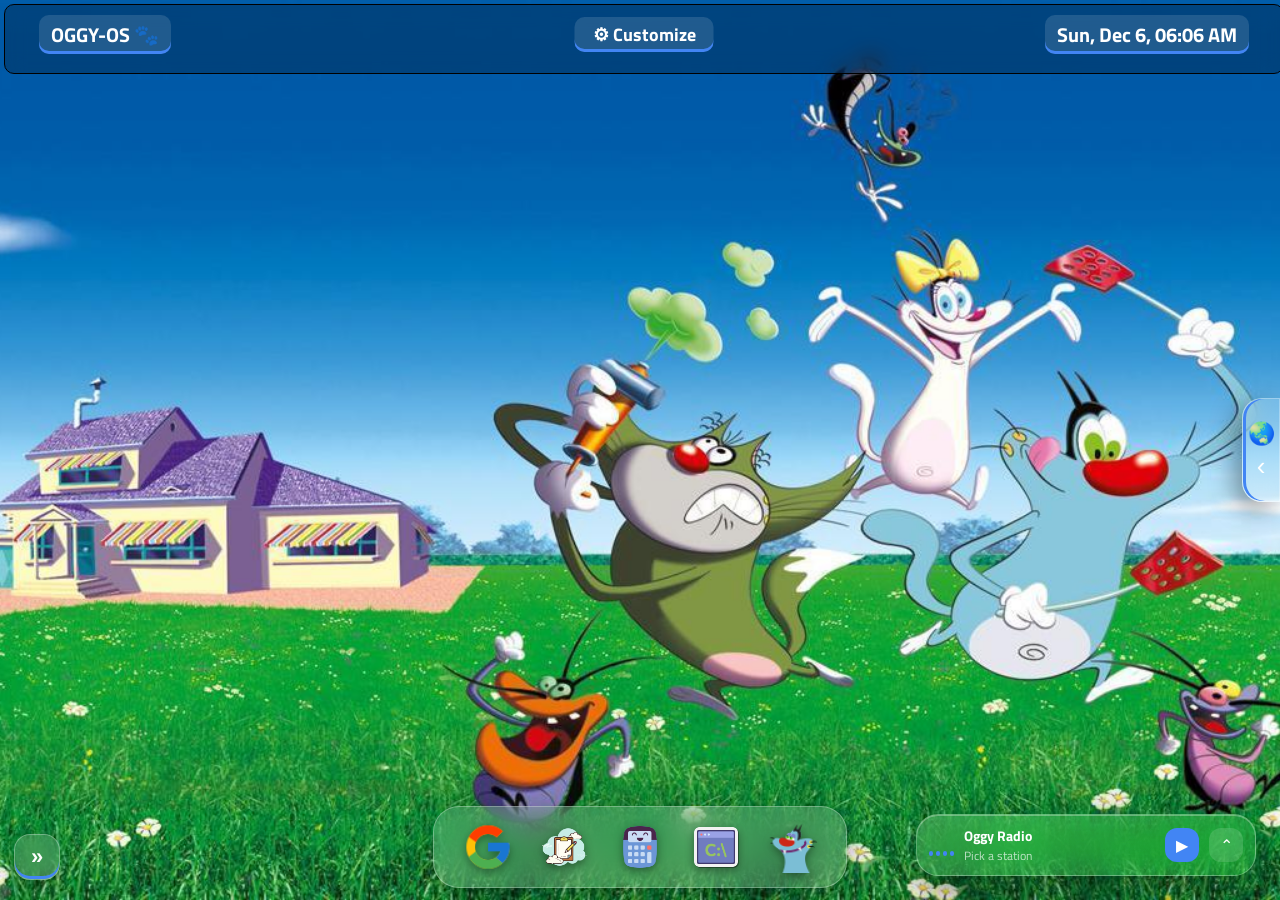
==== commit 0164e5bc: "Addition of music player in webOS" ====
--- a/index.html
+++ b/index.html
@@ -5,6 +5,7 @@
     <meta name="viewport" content="width=device-width, initial-scale=1.0">
     <title>OGGY-OS</title>
     <link rel="stylesheet" href="style.css">
+    <link rel="stylesheet" href="music-player/player.css">
     <link rel="preconnect" href="https://fonts.googleapis.com">
 <link rel="preconnect" href="https://fonts.gstatic.com" crossorigin>
 <link href="https://fonts.googleapis.com/css2?family=Titillium+Web:ital,wght@0,200;0,300;0,400;0,600;0,700;0,900;1,200;1,300;1,400;1,600;1,700&display=swap" rel="stylesheet">
@@ -266,9 +267,47 @@
     </div>
 </aside>
 
-
-
-
+<!-- ===== MUSIC PLAYER START ===== -->
+<div id="radio" class="radio up" data-mode="radio" role="region" aria-label="Music player">
+    <div class="rd-bar" id="rdGrip">
+        <div class="rd-eq" aria-hidden="true"><i></i><i></i><i></i><i></i></div>
+        <div class="rd-now"><b id="rdName">Oggy Radio</b><span id="rdSub">Pick a station</span></div>
+        <button id="rdNext" class="rd-btn song-only" aria-label="Next song">&#9197;</button>
+        <button id="rdPlay" class="rd-btn rd-main" aria-label="Play or pause">&#9654;</button>
+        <button id="rdFold" class="rd-btn" aria-label="Expand or collapse">&#8963;</button>
+    </div>
+
+    <div class="rd-body"><div class="rd-inner">
+        <div class="rd-modes" id="rdModes">
+            <button data-mode="radio" class="on">📻 Radio</button>
+            <button data-mode="song">🎵 Songs</button>
+        </div>
+
+        <form id="rdForm" class="rd-search">
+            <input id="rdQ" placeholder="Search stations, genres..." autocomplete="off">
+            <button class="rd-btn" aria-label="Search">&#8981;</button>
+        </form>
+
+        <div class="rd-chips" id="rdChips"></div>
+        <div class="rd-list" id="rdList"></div>
+
+        <div class="rd-seek song-only">
+            <span id="rdT">0:00</span>
+            <input type="range" id="rdSeek" min="0" max="100" value="0" step="0.1" aria-label="Seek">
+            <span id="rdD">0:00</span>
+        </div>
+
+        <div class="rd-foot">
+            <span>🔈</span>
+            <input type="range" id="rdVol" min="0" max="1" step="0.01" value="0.7" aria-label="Volume">
+            <button id="rdFav" class="rd-btn" aria-label="Favorite">&#9825;</button>
+            <button id="rdShuf" class="rd-btn song-only" aria-pressed="false" title="Shuffle">🔀</button>
+            <button id="rdSleep" class="rd-btn rd-wide">⏾ Off</button>
+        </div>
+    </div></div>
+
+    <audio id="rdAudio" preload="none"></audio>
+</div>
 
 
 
@@ -278,6 +317,7 @@
     <script src="custom.js"></script>
     <script src="news.js"></script>
     <script src="maps.js"></script>
+    <script src="music-player/music.js"></script>
 
     <script>
 function updateTime() {
--- a/style.css
+++ b/style.css
@@ -1117,4 +1117,4 @@
     .earth-pin i {
         animation: none;
     }
-}+}
--- a/music-player/player.css
+++ b/music-player/player.css
@@ -0,0 +1,352 @@
+.radio{
+    position: fixed; 
+    right: 24px; 
+    bottom: 24px; 
+    z-index: 940;
+    width: min(340px, calc(100vw - 16px)); 
+    color: #fff; 
+    border-radius: 22px;
+    background: linear-gradient(160deg, rgba(255,255,255,.2), rgba(255,255,255,.07));
+    backdrop-filter: blur(calc(var(--blur, 10px) + 8px)) saturate(160%);
+    -webkit-backdrop-filter: blur(calc(var(--blur, 10px) + 8px)) saturate(160%);
+    border: 1px solid rgba(255,255,255,.28);
+    box-shadow: 0 16px 48px rgba(0,0,0,.45), inset 0 1px 0 rgba(255,255,255,.3);
+    transition: box-shadow .3s ease;
+}
+.radio.dragging{
+     box-shadow: 0 28px 70px rgba(0,0,0,.6), inset 0 1px 0 rgba(255,255,255,.3); 
+    }
+.radio.playing{ 
+    box-shadow: 0 16px 48px rgba(0,0,0,.45), 0 0 26px color-mix(in srgb, var(--accent) 55%, transparent); 
+}
+
+.radio.up{ 
+    display: flex; 
+    flex-direction: column-reverse; 
+}
+
+.rd-bar{
+     display: flex; 
+     align-items: center; 
+     gap: 10px; 
+     padding: 10px 12px; 
+     cursor: grab; 
+     touch-action: none; 
+     user-select: none; 
+    }
+.radio.dragging .rd-bar{
+     cursor: grabbing; 
+    }
+.rd-now{
+     flex: 1; 
+     min-width: 0; 
+     display: flex; 
+     flex-direction: column; 
+    }
+.rd-now b{ 
+    font-size: 14px; 
+    white-space: nowrap; 
+    overflow: hidden; 
+    text-overflow: ellipsis; 
+}
+.rd-now span{ 
+    font-size: 12px; 
+    opacity: .7; 
+    white-space: nowrap; 
+    overflow: hidden; 
+    text-overflow: ellipsis; 
+}
+
+.rd-btn{
+    border: none; 
+    cursor: pointer; 
+    color: #fff; 
+    font: inherit; 
+    font-size: 16px; 
+    min-width: 34px; 
+    height: 34px;
+    border-radius: 12px; 
+    background: rgba(255,255,255,.14); 
+    transition: background .2s ease, transform .2s ease;
+}
+.rd-btn:hover{ 
+    background: rgba(255,255,255,.28); 
+    transform: translateY(-1px); 
+}
+.rd-btn:active{ 
+    transform: scale(.92); 
+}
+.rd-main{ 
+    background: var(--accent); 
+}
+.rd-main:hover{ 
+    background: var(--accent); 
+    filter: brightness(1.15); 
+}
+.rd-wide{ 
+    padding: 0 10px; 
+    font-size: 12px; 
+}
+#rdFold{ 
+    transition: transform .4s ease, background .2s ease; 
+}
+
+.radio.up.open #rdFold, .radio:not(.up):not(.open) #rdFold{
+     transform: rotate(180deg); 
+    }
+
+.rd-eq{ 
+    display: flex; 
+    align-items: flex-end; 
+    gap: 3px; 
+    height: 22px; 
+}
+.rd-eq i{
+    width: 4px; 
+    height: 5px; 
+    border-radius: 2px; 
+    background: var(--accent);
+    animation: eq .9s ease-in-out infinite alternate; animation-play-state: paused;
+}
+.rd-eq i:nth-child(2){ 
+    animation-delay: -.3s; 
+    animation-duration: .7s; 
+}
+.rd-eq i:nth-child(3){ 
+    animation-delay: -.6s; 
+    animation-duration: 1.1s; 
+}
+.rd-eq i:nth-child(4){ 
+    animation-delay: -.15s; 
+    animation-duration: .8s; 
+}
+.radio.playing .rd-eq i{ 
+    animation-play-state: running; 
+}
+@keyframes eq{ 
+    to{ 
+        height: 22px; 
+    } 
+}
+
+.rd-body{ 
+    display: grid; 
+    grid-template-rows: 0fr; 
+    transition: grid-template-rows .5s cubic-bezier(.22,1,.36,1); 
+}
+.radio.open .rd-body{ 
+    grid-template-rows: 1fr; 
+}
+.rd-inner{
+    overflow: hidden;
+    min-height: 0; 
+    padding: 0 12px; 
+    display: flex; 
+    flex-direction: column; 
+    gap: 10px;
+    opacity: 0; 
+    transform: translateY(10px);
+    transition: opacity .35s ease, transform .55s cubic-bezier(.22,1,.36,1);
+}
+.radio.up .rd-inner{ 
+    transform: translateY(-10px); 
+}
+.radio.open .rd-inner{ 
+    padding-bottom: 12px; 
+    opacity: 1; transform: none; 
+    transition-delay: .12s; 
+}
+.radio.up.open .rd-inner{ 
+    padding-top: 12px; 
+    padding-bottom: 0; 
+}
+
+.rd-modes{ 
+    display: flex; 
+    gap: 4px; 
+    padding: 4px; 
+    border-radius: 14px; 
+    background: rgba(0,0,0,.25); 
+}
+.rd-modes button{
+    flex: 1; 
+    border: none; 
+    border-radius: 10px; 
+    padding: 6px; 
+    cursor: pointer;
+    font: inherit; 
+    font-weight: bold; 
+    color: #fff; 
+    background: none; 
+    transition: background .25s ease;
+}
+.rd-modes button.on{ 
+    background: var(--accent); 
+}
+.radio[data-mode="radio"] .song-only{ 
+    display: none; 
+}
+
+.rd-search{ 
+    display: flex; 
+    gap: 8px; 
+}
+.rd-search input{
+    flex: 1; 
+    min-width: 0; 
+    padding: 8px 12px; 
+    border-radius: 12px; 
+    outline: none; 
+    font: inherit; 
+    color: #fff;
+    border: 1px solid rgba(255,255,255,.2); 
+    background: rgba(0,0,0,.28);
+}
+.rd-search input::placeholder{ 
+    color: rgba(255,255,255,.55); 
+}
+.rd-search input:focus{ 
+    border-color: var(--accent); 
+}
+
+.rd-chips{ 
+    display: flex; 
+    gap: 6px; 
+    overflow-x: auto; 
+    padding-bottom: 2px; 
+    scrollbar-width: none; 
+}
+.rd-chips::-webkit-scrollbar{ 
+    display: none; 
+}
+.rd-chips button{
+    flex: none; 
+    border: 1px solid rgba(255,255,255,.2); 
+    background: rgba(0,0,0,.2); 
+    color: #fff;
+    font: inherit; 
+    font-size: 12px; 
+    padding: 4px 11px; 
+    border-radius: 20px; 
+    cursor: pointer; 
+    transition: background .2s ease;
+}
+.rd-chips button:hover{ 
+    background: rgba(255,255,255,.2); 
+}
+.rd-chips button.on{ 
+    background: var(--accent); 
+    border-color: transparent; 
+}
+
+.rd-list{ 
+    max-height: min(210px, 26vh); 
+    overflow-y: auto; 
+    display: flex; 
+    flex-direction: column; 
+    gap: 6px; 
+    scrollbar-width: thin; 
+    scrollbar-color: rgba(255,255,255,.3) transparent; 
+}
+.rd-msg{ 
+    padding: 16px 6px; 
+    text-align: center; 
+    font-size: 13px; 
+    opacity: .7; 
+}
+.rd-row{
+    display: flex; 
+    align-items: center; 
+    gap: 10px; 
+    padding: 7px 9px; 
+    border-radius: 14px; 
+    text-align: left; 
+    cursor: pointer;
+    border: 1px solid rgba(255,255,255,.1); 
+    background: rgba(255,255,255,.07); 
+    color: #fff; 
+    font: inherit;
+    transition: background .2s ease, transform .2s ease;
+    animation: rdIn .35s ease backwards; 
+    animation-delay: calc(var(--i, 0) * 28ms);
+}
+.rd-row:hover{ 
+    background: rgba(255,255,255,.18); 
+    transform: translateX(2px); 
+}
+.rd-row.on{ 
+    background: color-mix(in srgb, var(--accent) 45%, transparent); 
+    border-color: var(--accent); 
+}
+@keyframes rdIn{ 
+    from{ 
+        opacity: 0; 
+        transform: translateY(6px); 
+    } 
+}
+.rd-logo{ 
+    flex: none; 
+    width: 34px; 
+    height: 34px; 
+    border-radius: 10px; 
+    background: rgba(0,0,0,.3); 
+    display: grid; 
+    place-items: center; 
+    overflow: hidden; 
+}
+.rd-logo img{ 
+    width: 100%; 
+    height: 100%; 
+    object-fit: cover; 
+}
+.rd-info{ 
+    min-width: 0; 
+    display: flex; 
+    flex-direction: column; 
+}
+.rd-info b{ 
+    font-size: 13px; 
+    white-space: nowrap; 
+    overflow: hidden; 
+    text-overflow: ellipsis; 
+}
+.rd-info span{ 
+    font-size: 11px; 
+    opacity: .65; 
+}
+
+.rd-seek{ 
+    display: flex; 
+    align-items: center; 
+    gap: 8px; 
+    font-size: 11px; 
+    font-variant-numeric: tabular-nums; 
+}
+.rd-seek input{ 
+    flex: 1; 
+    min-width: 0; 
+    accent-color: var(--accent); 
+}
+.rd-foot{ 
+    display: flex; 
+    align-items: center; 
+    gap: 8px; 
+}
+.rd-foot input[type="range"]{ 
+    flex: 1; 
+    min-width: 0; 
+    accent-color: var(--accent); 
+}
+#rdShuf.on{ 
+    background: var(--accent); 
+}
+
+@media (prefers-reduced-motion: reduce){
+    .rd-eq i{ 
+        animation: none; 
+        height: 12px; 
+    }
+    .rd-body, .rd-inner, .rd-row{ 
+        transition: none; 
+        animation: none; }
+}
